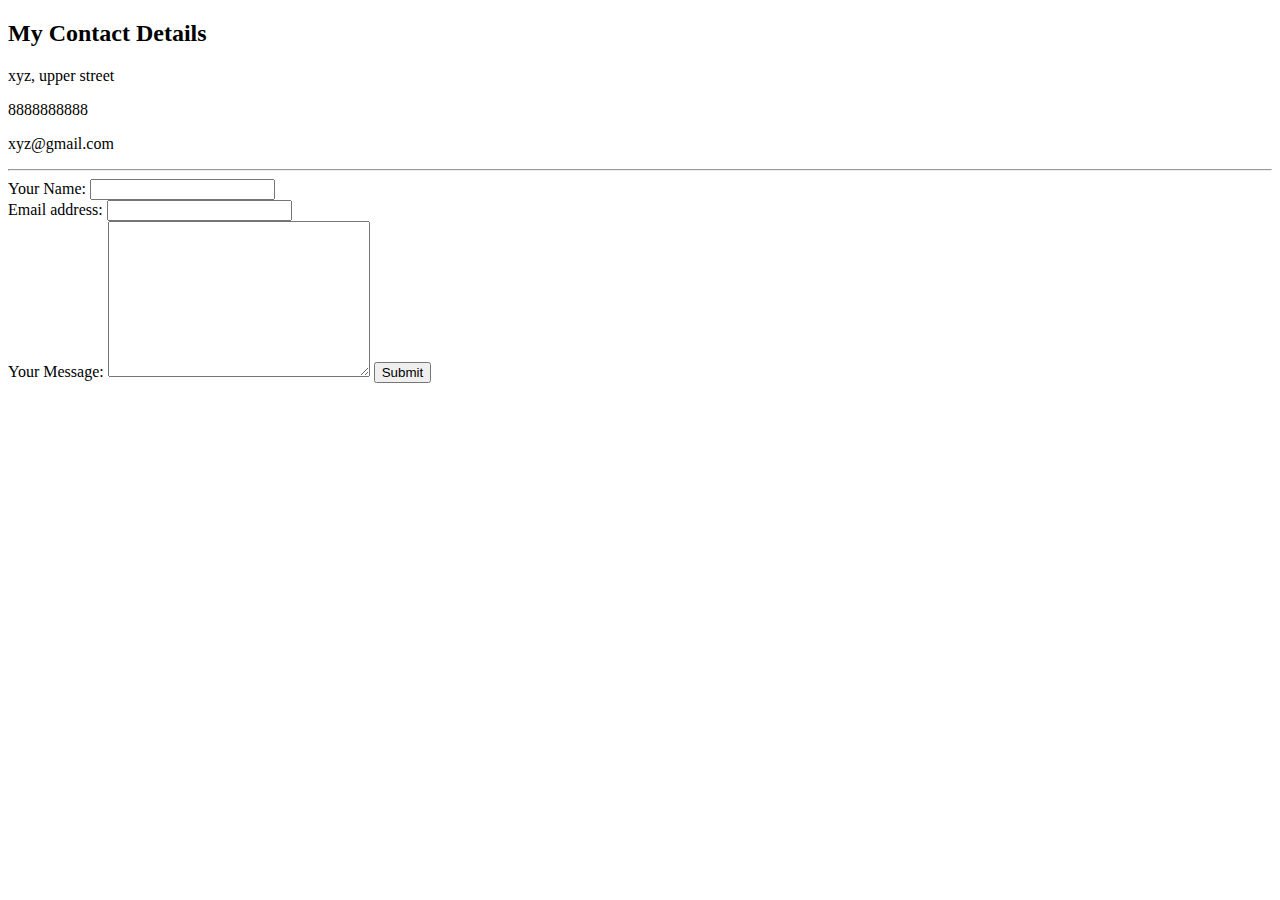
==== Contact details.html @ ee61b3b6 "Add initial CV website files" ====
<!DOCTYPE html>
<html lang="en" dir="ltr">
  <head>
    <meta charset="utf-8">
    <title></title>
  </head>
  <body>
    <h2>My Contact Details</h2>
    <p>xyz, upper street</p>
    <p>8888888888</p>
    <p>xyz@gmail.com</p>
    <hr>
    <form class="" action="mailto:shauryadityadav@gmail.com" method="post">
      <label>Your Name: </label>
      <input type="text" name="" value="">
      <br>
      <label>Email address: </label>
      <input type="email" name="" value="">
      <br>
      <labe>Your Message: </label>
        <textarea name="name" rows="10" cols="30"></textarea>
      <input type="submit" name="">

    </form>
  </body>
</html>
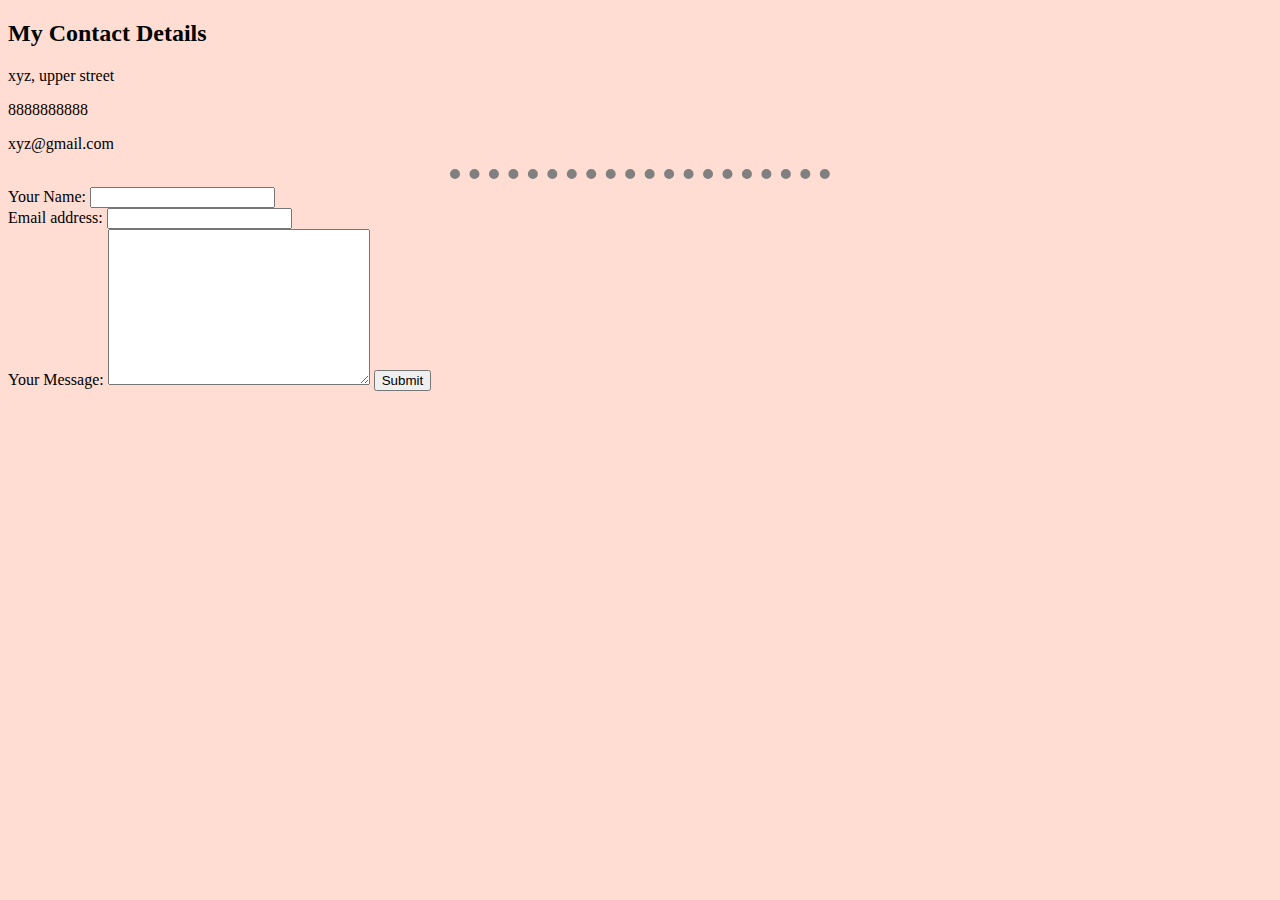
==== commit c77ab34d: "new commit" ====
--- a/Contact details.html
+++ b/Contact details.html
@@ -3,6 +3,7 @@
   <head>
     <meta charset="utf-8">
     <title></title>
+    <link rel="stylesheet" href="css/style.css">
   </head>
   <body>
     <h2>My Contact Details</h2>
--- a/css/style.css
+++ b/css/style.css
@@ -0,0 +1,19 @@
+body {
+    background-color: #FFDDD2
+}
+
+hr {
+    border-style: none;
+    border-top-style: dotted;
+    border-color: grey;
+    border-width: 10px;
+    width: 30%
+}
+
+h1{
+    color: #66BFBF
+}
+
+h3{
+    color: #66BFBF
+}